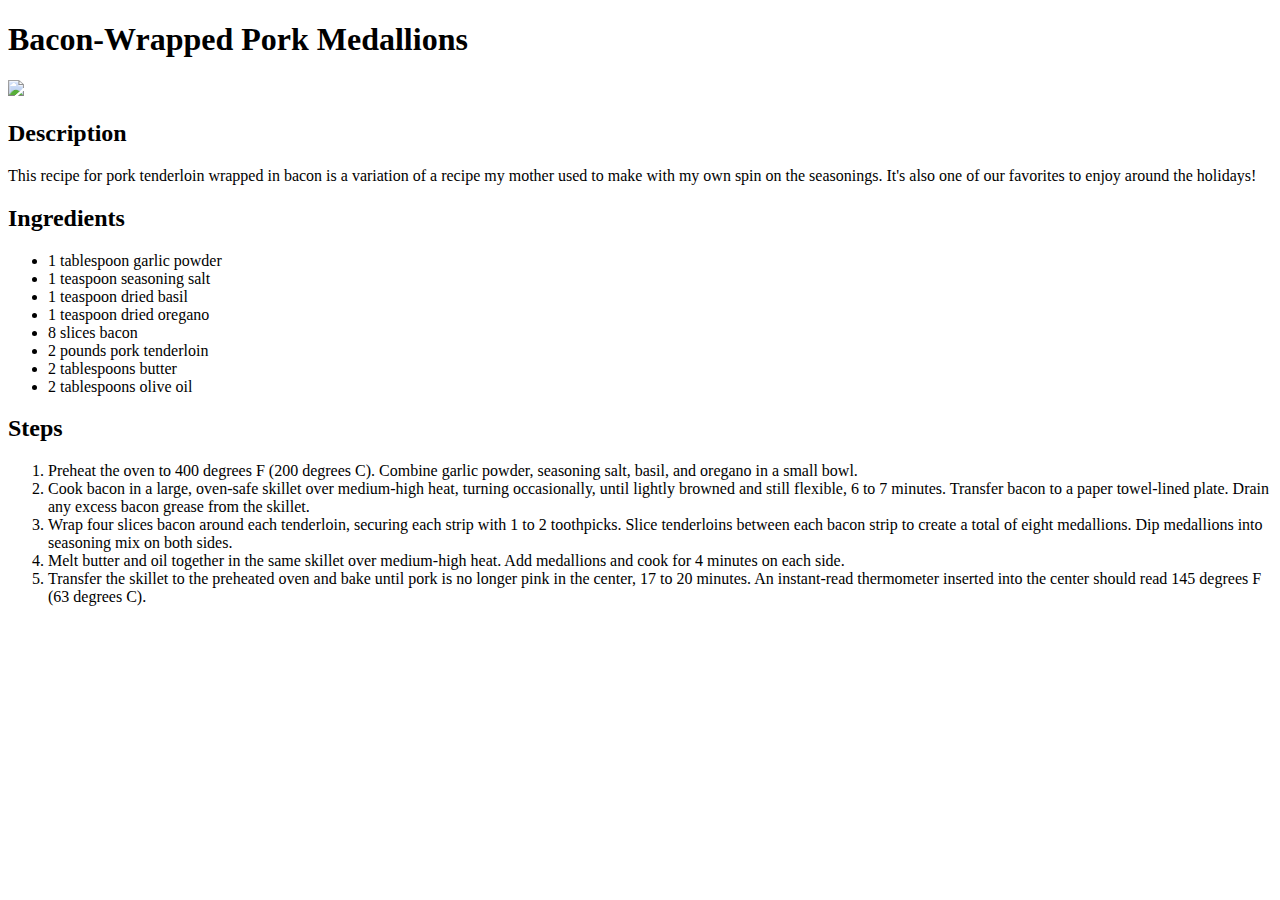
==== recipes/bacon-wrapped-pork-medallions.html @ 8870ee6e "Create page for bacon-wrapped pork medallioons" ====
<!DOCTYPE html>
<html lang="en">
<head>
  <meta charset="UTF-8">
  <meta name="viewport" content="width=device-width, initial-scale=1.0">
  <title>Bacon-Wrapped Pork Medallions</title>
</head>
<body>
  <h1>Bacon-Wrapped Pork Medallions</h1>
  <img src="https://imagesvc.meredithcorp.io/v3/mm/image?url=https%3A%2F%2Fstatic.onecms.io%2Fwp-content%2Fuploads%2Fsites%2F43%2F2022%2F08%2F02%2F6730827-bacon-wrapped-pork-medallions-Erik-Nevarez-4x3-1.jpg&q=60&c=sc&poi=auto&orient=true&h=512">

  <h2>Description</h2>
  <p>This recipe for pork tenderloin wrapped in bacon is a variation of a recipe my mother used to make with my own spin on the seasonings. It's also one of our favorites to enjoy around the holidays!</p>

  <h2>Ingredients</h2>
  <ul>
    <li>1 tablespoon garlic powder</li>
    <li>1 teaspoon seasoning salt</li>
    <li>1 teaspoon dried basil</li>
    <li>1 teaspoon dried oregano</li>
    <li>8 slices bacon</li>
    <li>2 pounds pork tenderloin</li>
    <li>2 tablespoons butter</li>
    <li>2 tablespoons olive oil</li>
  </ul>

  <h2>Steps</h2>
  <ol>
    <li>Preheat the oven to 400 degrees F (200 degrees C). Combine garlic powder, seasoning salt, basil, and oregano in a small bowl.</li>
    <li>Cook bacon in a large, oven-safe skillet over medium-high heat, turning occasionally, until lightly browned and still flexible, 6 to 7 minutes. Transfer bacon to a paper towel-lined plate. Drain any excess bacon grease from the skillet.</li>
    <li>Wrap four slices bacon around each tenderloin, securing each strip with 1 to 2 toothpicks. Slice tenderloins between each bacon strip to create a total of eight medallions. Dip medallions into seasoning mix on both sides.</li>
    <li>Melt butter and oil together in the same skillet over medium-high heat. Add medallions and cook for 4 minutes on each side.</li>
    <li>Transfer the skillet to the preheated oven and bake until pork is no longer pink in the center, 17 to 20 minutes. An instant-read thermometer inserted into the center should read 145 degrees F (63 degrees C).</li>
  </ol>
</body>
</html>
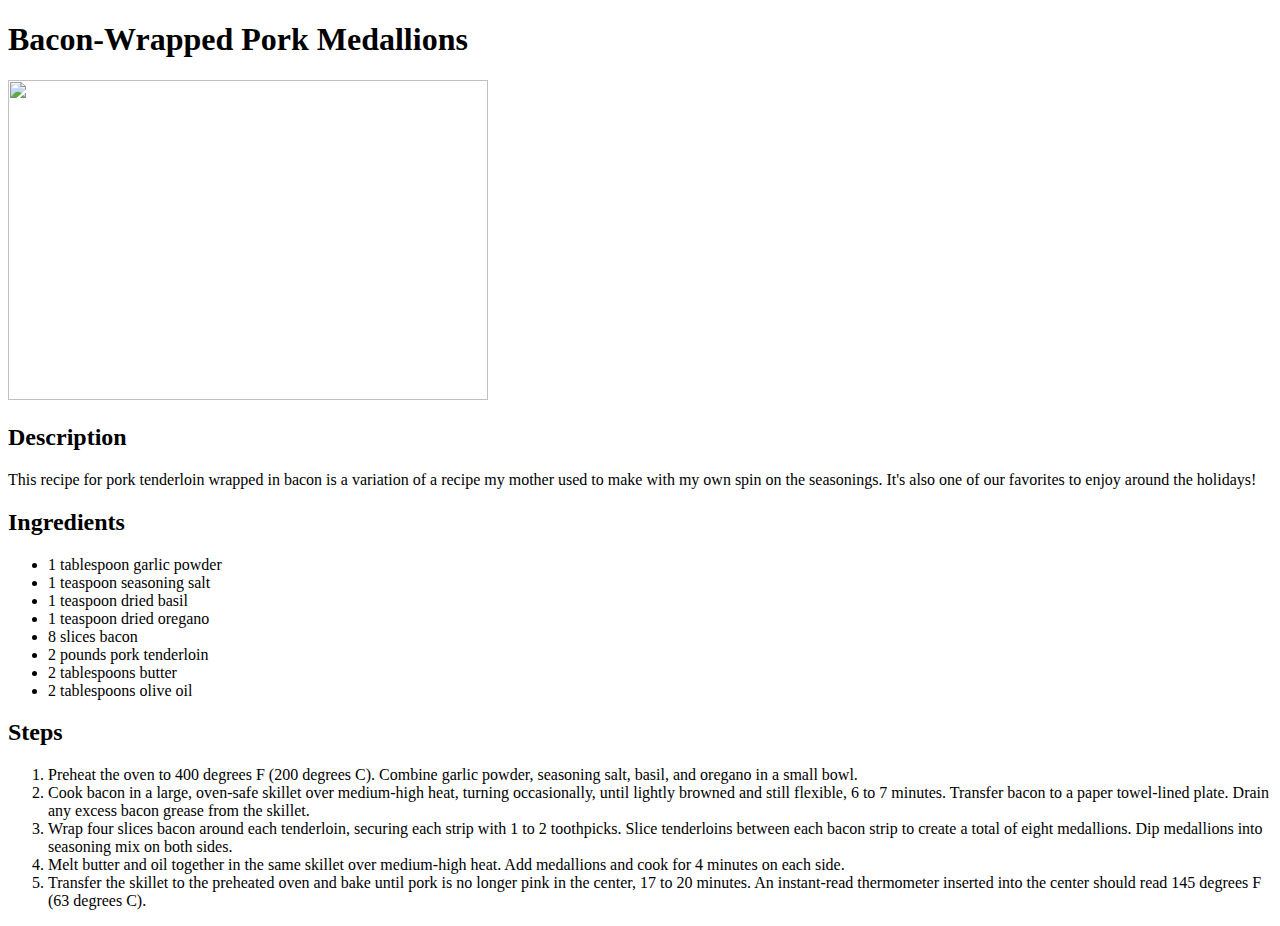
==== commit 0a908d37: "Set width and height of images on recipe pages" ====
--- a/recipes/bacon-wrapped-pork-medallions.html
+++ b/recipes/bacon-wrapped-pork-medallions.html
@@ -7,7 +7,7 @@
 </head>
 <body>
   <h1>Bacon-Wrapped Pork Medallions</h1>
-  <img src="https://imagesvc.meredithcorp.io/v3/mm/image?url=https%3A%2F%2Fstatic.onecms.io%2Fwp-content%2Fuploads%2Fsites%2F43%2F2022%2F08%2F02%2F6730827-bacon-wrapped-pork-medallions-Erik-Nevarez-4x3-1.jpg&q=60&c=sc&poi=auto&orient=true&h=512">
+  <img src="https://imagesvc.meredithcorp.io/v3/mm/image?url=https%3A%2F%2Fstatic.onecms.io%2Fwp-content%2Fuploads%2Fsites%2F43%2F2022%2F08%2F02%2F6730827-bacon-wrapped-pork-medallions-Erik-Nevarez-4x3-1.jpg&q=60&c=sc&poi=auto&orient=true&h=512" height="320" width="480">
 
   <h2>Description</h2>
   <p>This recipe for pork tenderloin wrapped in bacon is a variation of a recipe my mother used to make with my own spin on the seasonings. It's also one of our favorites to enjoy around the holidays!</p>
